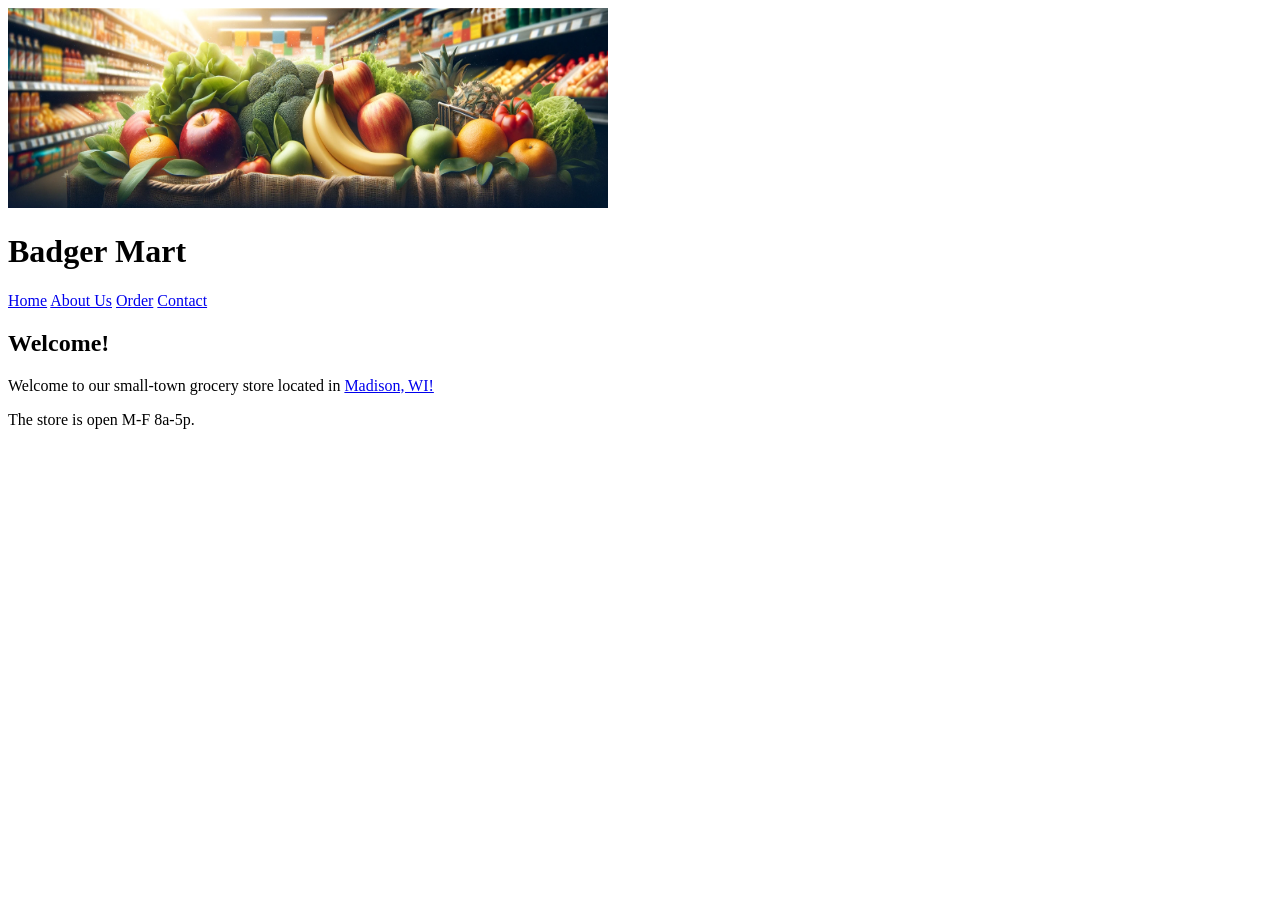
==== badger-mart/index.html @ e79cdf2d "Initial commit" ====
<!DOCTYPE html>
<html lang="en">
	<head>
		<meta charset="UTF-8">
		<meta name="viewport" content="width=device-width, initial-scale=1.0">
		<script src="https://cs571api.cs.wisc.edu/tools/s25/badgerguard/badgerguard.js" defer></script>
		<script src="index.js" defer></script>
		<title>Badger Mart</title>
		<link rel="stylesheet" href="styles.css">
	</head>
	<body>
		<header>
			<img src="assets/banner.png" alt="Badger Mart Banner" height="200" width="600"/>
			<h1>Badger Mart</h1>
			<nav>
				<a href="index.html">Home</a>
				<a href="about-us.html">About Us</a>
				<a href="order.html">Order</a>
				<a href="contact.html">Contact</a>
			</nav>
		</header>
		<main>
			<p id="feature"></p>
			<h2>Welcome!</h2>
			<p>Welcome to our small-town grocery store located in <a href="https://www.cityofmadison.com/" target="_blank" rel="noopener noreferrer">Madison, WI!</a></p>
			<p>The store is open M-F 8a-5p.</p>
		</main>
	</body>
</html>
---- badger-mart/styles.css ----
table, th, td {
  border: 1px solid;
}

.job-option {
  display: flex;
  align-items: center;
  margin-bottom: 10px;
}

.job-option input[type='radio'] {
  margin-right: 10px;
}

.job-description {
  margin-left: 10px;
}

.large-text-wrap {
  inline-size: 500px; 
}

/* TODO: Add your primary and secondary styling below! */
.primary-button {

}

.secondary-button {
  
}
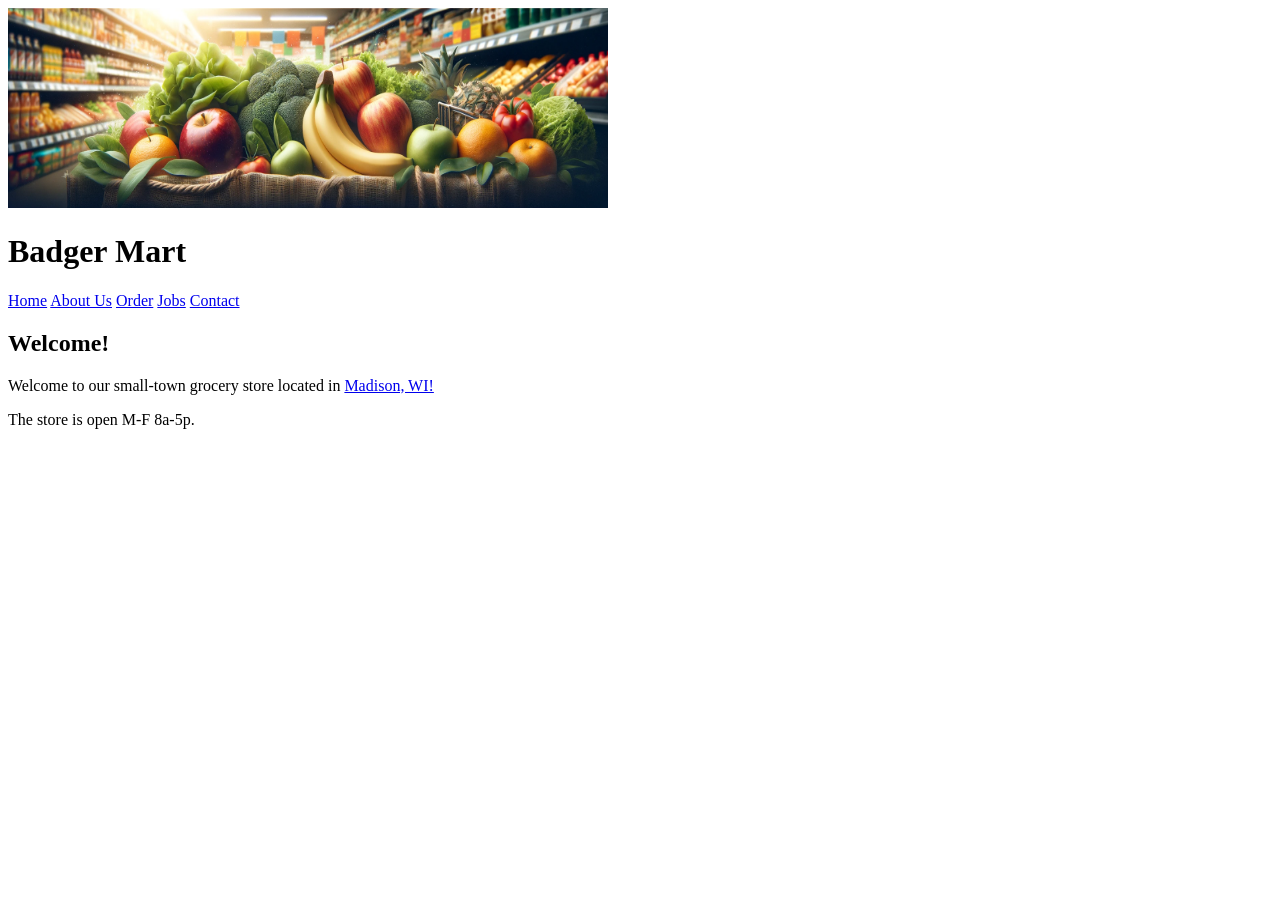
==== commit e281e376: "Finish part 3: Jobs Page" ====
--- a/badger-mart/index.html
+++ b/badger-mart/index.html
@@ -1,29 +1,46 @@
-<!DOCTYPE html>
+<!doctype html>
 <html lang="en">
-	<head>
-		<meta charset="UTF-8">
-		<meta name="viewport" content="width=device-width, initial-scale=1.0">
-		<script src="https://cs571api.cs.wisc.edu/tools/s25/badgerguard/badgerguard.js" defer></script>
-		<script src="index.js" defer></script>
-		<title>Badger Mart</title>
-		<link rel="stylesheet" href="styles.css">
-	</head>
-	<body>
-		<header>
-			<img src="assets/banner.png" alt="Badger Mart Banner" height="200" width="600"/>
-			<h1>Badger Mart</h1>
-			<nav>
-				<a href="index.html">Home</a>
-				<a href="about-us.html">About Us</a>
-				<a href="order.html">Order</a>
-				<a href="contact.html">Contact</a>
-			</nav>
-		</header>
-		<main>
-			<p id="feature"></p>
-			<h2>Welcome!</h2>
-			<p>Welcome to our small-town grocery store located in <a href="https://www.cityofmadison.com/" target="_blank" rel="noopener noreferrer">Madison, WI!</a></p>
-			<p>The store is open M-F 8a-5p.</p>
-		</main>
-	</body>
-</html>+    <head>
+        <meta charset="UTF-8" />
+        <meta name="viewport" content="width=device-width, initial-scale=1.0" />
+        <script
+            src="https://cs571api.cs.wisc.edu/tools/s25/badgerguard/badgerguard.js"
+            defer
+        ></script>
+        <script src="index.js" defer></script>
+        <title>Badger Mart</title>
+        <link rel="stylesheet" href="styles.css" />
+    </head>
+    <body>
+        <header>
+            <img
+                src="assets/banner.png"
+                alt="Badger Mart Banner"
+                height="200"
+                width="600"
+            />
+            <h1>Badger Mart</h1>
+            <nav>
+                <a href="index.html">Home</a>
+                <a href="about-us.html">About Us</a>
+                <a href="order.html">Order</a>
+                <a href="jobs.html">Jobs</a>
+                <a href="contact.html">Contact</a>
+            </nav>
+        </header>
+        <main>
+            <p id="feature"></p>
+            <h2>Welcome!</h2>
+            <p>
+                Welcome to our small-town grocery store located in
+                <a
+                    href="https://www.cityofmadison.com/"
+                    target="_blank"
+                    rel="noopener noreferrer"
+                    >Madison, WI!</a
+                >
+            </p>
+            <p>The store is open M-F 8a-5p.</p>
+        </main>
+    </body>
+</html>
--- a/badger-mart/styles.css
+++ b/badger-mart/styles.css
@@ -1,30 +1,39 @@
-table, th, td {
-  border: 1px solid;
+table,
+th,
+td {
+    border: 1px solid;
 }
 
 .job-option {
-  display: flex;
-  align-items: center;
-  margin-bottom: 10px;
+    display: flex;
+    align-items: center;
+    margin-bottom: 10px;
 }
 
-.job-option input[type='radio'] {
-  margin-right: 10px;
+.job-option input[type="radio"] {
+    margin-right: 10px;
 }
 
 .job-description {
-  margin-left: 10px;
+    margin-left: 10px;
 }
 
 .large-text-wrap {
-  inline-size: 500px; 
+    inline-size: 500px;
 }
 
 /* TODO: Add your primary and secondary styling below! */
 .primary-button {
-
+    background-color: green;
+    border: 1px solid gainsboro;
+    border-radius: 8px;
+    color: white;
+    padding: 8px 16px;
 }
 
 .secondary-button {
-  
-}+    background-color: ghostwhite;
+    border: 1px solid gainsboro;
+    border-radius: 8px;
+    padding: 8px 16px;
+}
